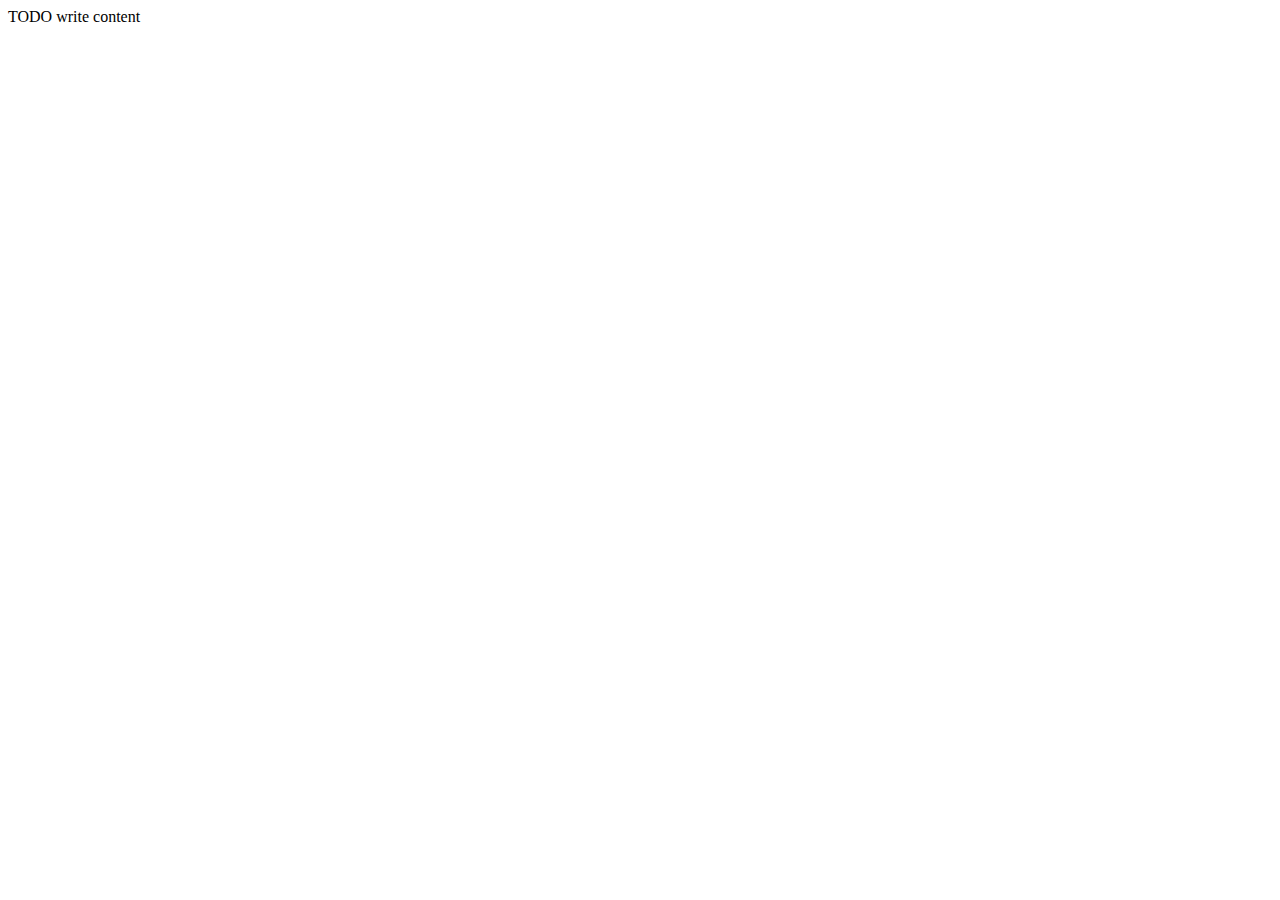
==== HTML/About_Us.html @ 443f499c "Επιδιορθώσεις" ====
<!DOCTYPE html>
<!--
To change this license header, choose License Headers in Project Properties.
To change this template file, choose Tools | Templates
and open the template in the editor.
-->
<html>
    <head>
        <title>TODO supply a title</title>
        <meta charset="UTF-8">
        <meta name="viewport" content="width=device-width, initial-scale=1.0">
    </head>
    <body>
        <div>TODO write content</div>
    </body>
</html>
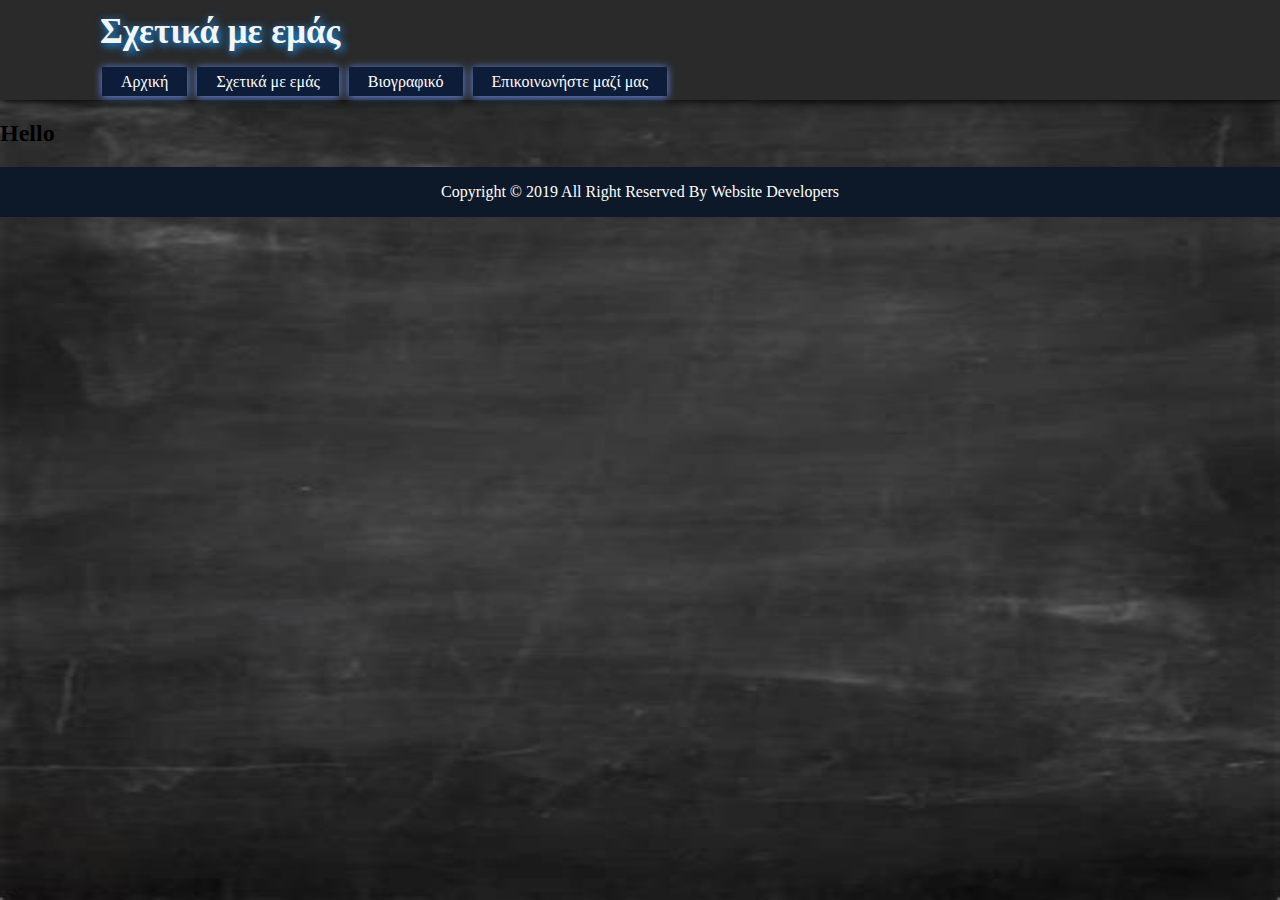
==== commit a7c59350: "Profiki Stixion Sta Ypolipa HTML" ====
--- a/HTML/About_Us.html
+++ b/HTML/About_Us.html
@@ -1,16 +1,41 @@
 <!DOCTYPE html>
-<!--
-To change this license header, choose License Headers in Project Properties.
-To change this template file, choose Tools | Templates
-and open the template in the editor.
--->
-<html>
+
+<html>   
     <head>
-        <title>TODO supply a title</title>
+        <link rel="stylesheet" type="text/css" href="../main.css">
+
+        <title>Website Developers</title>
+		<link rel="shortcut icon" href="../Eikones/data.png">
         <meta charset="UTF-8">
         <meta name="viewport" content="width=device-width, initial-scale=1.0">
+        
     </head>
+    
+    
     <body>
-        <div>TODO write content</div>
+        <header>
+            <div class="Periexomena2">
+                        <h1 id="Titlos3">Σχετικά με εμάς</h1>
+            
+                <nav>
+                    <ul class="hyperlink">
+                        <li><a href="../index.html">Αρχική</a></li>
+                        <li><a href="About_Us.html">Σχετικά με εμάς</a></li>
+                        <li><a href="../HTML/Biography.html">Βιογραφικό</a></li>  
+                        <li><a href="../HTML/Contact_Us.html">Επικοινωνήστε μαζί μας</a></li>
+                    </ul>
+                </nav>
+            </div>
+        </header>
+       
+        
+        <section id="Kouti">
+            <h2>Hello</h2>
+        </section>
+        
+        <footer>
+            <p>Copyright &copy; 2019 All Right Reserved By Website Developers</p>
+        </footer>
     </body>
 </html>
+
--- a/main.css
+++ b/main.css
@@ -0,0 +1,243 @@
+﻿body {
+    background: url("Eikones/Background.jpg") no-repeat;
+    background-size: 100% 100%;
+    background-position: center;
+    font-family: Georgia, serif;
+    margin: 0%;
+    padding: 0%;
+    
+}
+
+#Titlos1 {
+    font-size: 35px;
+    color: whitesmoke;
+    text-align: left;
+    float: left;
+    left: 6px;
+    top: -8px;
+    margin: 20px;
+    font-family:"Palatino Linotype" ,Trattatello, fantasy;
+    min-width: 750px;
+    position: absolute;
+    animation-name: Xeretismos;
+    animation-duration: 10s;
+	-webkit-animation-duration: 3s;
+    text-shadow: 2px 2px 8px #0d91d8,2px 2px 8px #354f8c;
+}
+
+#paragrafos1 {
+    text-align: center;
+}
+
+header {
+        background-color: #2A2A2A;
+        padding-top: 20px;
+        height: border-box;
+        min-height:70px;
+        box-shadow: 0 1px 8px 0 rgba(0, 0, 0, 5);
+    }
+
+#Titlos2 {
+    text-align: center;
+}
+
+#Kouti {
+    margin-top: 20px; 
+    padding: -10px;
+}
+
+#Alex {
+    background: url("Eikones/wood.jpg") no-repeat;
+    background-size: 100% 100%;
+    float:left;
+    padding:55px;
+    text-align: center;
+    width:49%;
+    border: black 3px solid;
+    margin-right: 10px;
+    overflow: hidden;
+    transition: transform 2s;
+}
+
+#Panagiotis {
+    background: url("Eikones/wood.jpg") no-repeat;
+    background-size: 100% 100%;
+    float:left;
+    padding:55px;
+    text-align: center;
+    width:49%;
+    border: black 3px solid;
+    margin-left: 10px;
+    flex: 1;
+        -webkit-flex: 1;
+        -ms-flex: 1;
+    transition: transform 2s;
+}
+
+.mikos1 {
+    width:100%;
+    border: #3A1809 3px solid;
+    min-width: 280px;
+    overflow: hidden;
+}
+
+#Alex:hover{
+    transform: scale(1.02);
+}
+
+.mikos2 {
+    width:100%;
+    border: #3A1809 3px solid;
+    min-width: 280px;
+    overflow: hidden;
+    transition: transform 2s;
+}
+
+#Panagiotis:hover{
+    transform: scale(1.02);
+}
+footer {
+    background: #0d1828;
+    color: white;
+    float:left; 
+    height:border-box;
+    width:100%; 
+    text-align: center;
+}
+
+#TAlex {
+    background: #4c0507;
+    margin: 0px;
+    border: #3A1809 2px solid;
+    width: 100%;
+    border-bottom-color: transparent;
+}
+
+#TPana {
+    background: #755353;
+    margin: 0px;
+    border: #3A1809 2px solid;
+    width: 100%;
+    border-bottom-color: transparent;
+    
+}
+
+.Periexomena {
+    margin: 10px;
+    padding: 10px;
+    overflow: auto;
+    float: left;
+    display: -webkit-flex;
+    display: flex;
+    box-shadow: 0 1px 8px 0 rgba(0, 0, 0, 2);
+}
+
+.hyperlink {
+    list-style-type: none;
+    float: right;
+    margin:0px;
+    padding:0px;
+    right: 0px;
+    top:35px;
+    min-width: 620px;
+    position: absolute;
+    margin: -5px ;
+}
+
+.hyperlink li {
+    display: inline-block;
+    padding: 3px;
+}
+
+div.Periexomena2 {
+    margin:auto;
+    overflow: hidden;
+    width:98%;
+}
+
+header a {
+    text-decoration: none;
+    color: #ffffff;
+    padding: 5px 18px;
+    border: 1px solid transparent;
+    background-color: #0d1c38;
+    transition: 1.5s ease;
+    box-shadow: 0px 1px 8px #6691f4;
+    
+}
+
+header a:hover {
+    background-color: #515c70;
+    color: red;
+    border: 2px solid #53617a;
+}
+
+* {
+    box-sizing: border-box;
+}
+
+@media only screen and (max-width:1000px) {
+    header, nav, section, footer{
+        width: 100%;
+  }
+}
+
+
+.Periexomena:after {
+  content: "";
+  display: table;
+  clear: both;
+}
+
+@keyframes Xeretismos{
+    from {
+        -webkit-transform:scale(0);
+    }
+    to {
+	-webkit-transform:scale(1);
+    }
+}
+
+.graphics {
+    color: #a06d08;
+    box-shadow: 0 2px 8px 0 rgba(0, 0, 0, 0.45);
+    transition: transform 2s;
+}
+
+.graphics:hover {
+    transform: scale(1.02);
+}
+
+@media only screen and (max-width:1350px) {
+    .Periexomena2,.hyperlink{
+        padding: 40px;
+        float: none;
+        left: 5%;
+  }
+}
+
+@media only screen and (max-width:800px) {
+    .hyperlink{
+        width: 800px;
+        left: 5%;    
+    }
+}
+
+html {
+    min-width: 850px;
+    min-height: 100%;
+}
+
+#Titlos3 {
+    font-size: 35px;
+    color: whitesmoke;
+    text-align: left;
+    float: left;
+    left: 80px;
+    top: -8px;
+    margin: 20px;
+    font-family:"Palatino Linotype" ,Trattatello, fantasy;
+    min-width: 750px;
+    position: absolute;
+    text-shadow: 2px 2px 8px #0d91d8,2px 2px 8px #354f8c;
+}